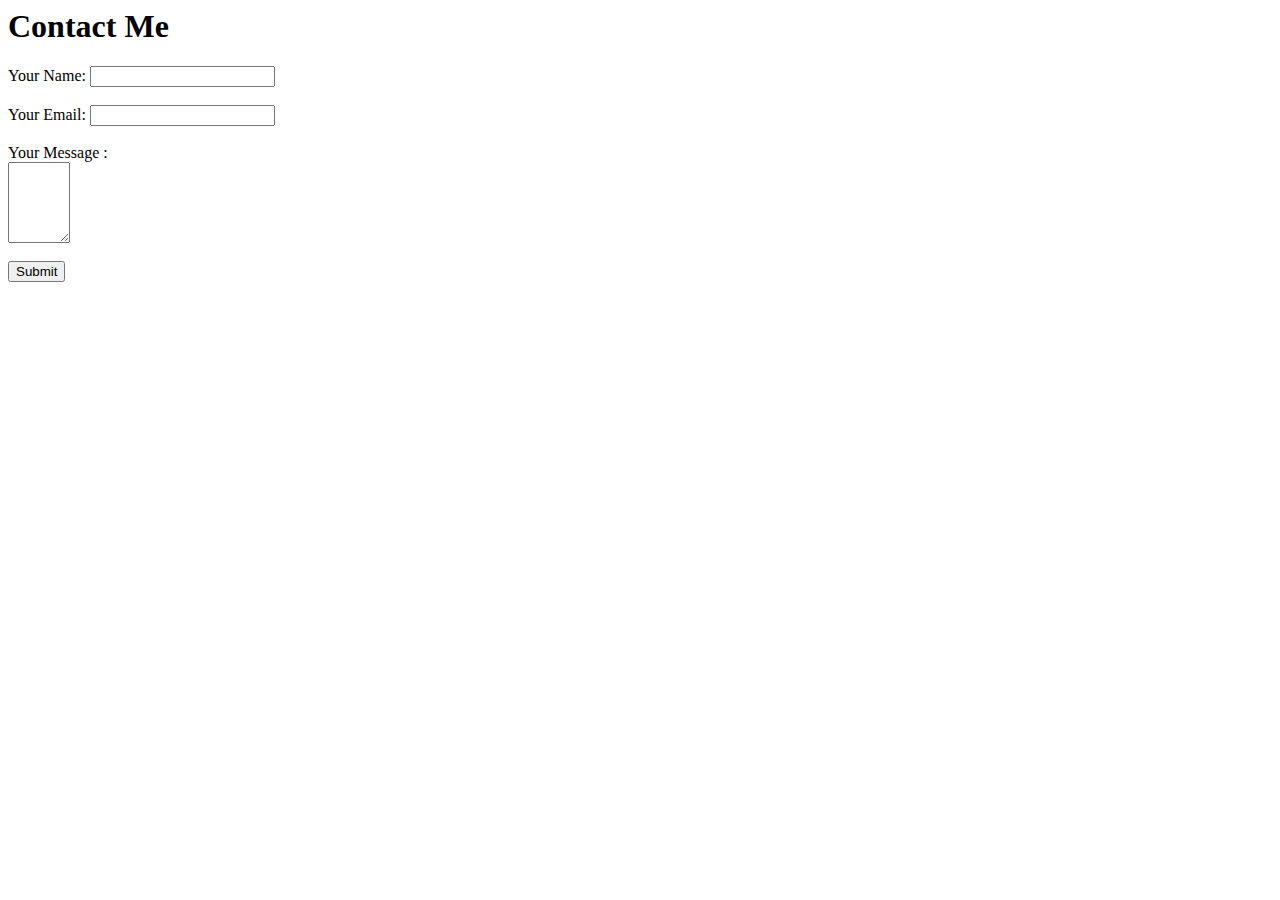
==== contactme.html @ 452bab80 "ssc" ====
<html >
  <head>
    <meta charset="utf-8">
    <title>Contact Me</title>
  </head>
  <body>
    <h1>Contact Me</h1>

<form class="" action="mailto:7579209537a@gmail.com" method="post"enctype="text/plain">

  <label> Your Name:</label>
  <input type="text" name="" value=""><br><br>

  <label>Your Email:  </label>
  <input type="email" name="" value=""><br><br>
  <label>Your Message :</label><br>
  <textarea name="name" rows="5" cols="5"></textarea><br><br>
  <input type="submit"><br>
</form><br>

  </body>
</html>
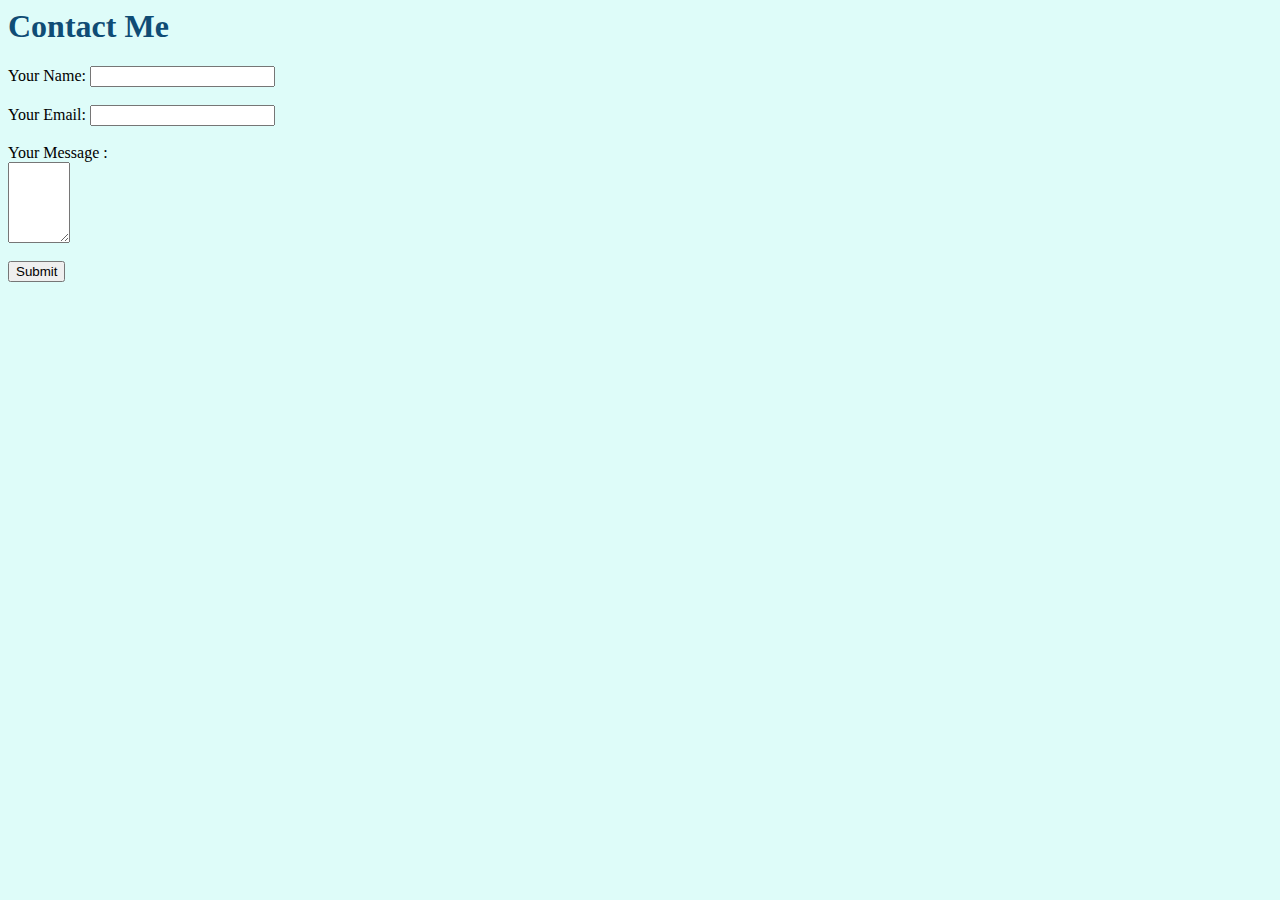
==== commit d3093e44: "w" ====
--- a/contactme.html
+++ b/contactme.html
@@ -3,6 +3,7 @@
   <head>
     <meta charset="utf-8">
     <title>Contact Me</title>
+    <link rel="stylesheet" href="CSS/styles.css">
   </head>
   <body>
     <h1>Contact Me</h1>
@@ -17,7 +18,7 @@
   <label>Your Message :</label><br>
   <textarea name="name" rows="5" cols="5"></textarea><br><br>
   <input type="submit"><br>
-</form><br>
+</form> <br>
 
   </body>
 </html>
--- a/CSS/styles.css
+++ b/CSS/styles.css
@@ -0,0 +1,27 @@
+
+
+
+body{
+background-color: #DEFCF9;
+
+}
+hr{
+
+border-style: none;
+border-top-style: dotted;
+border-width: 10px;
+width: 10%;
+border-color: grey;
+
+
+
+}
+h1{
+  color: #0F4C75;
+}
+h3{
+  color: #0F4C75;
+}
+img{
+background-color: #DEFCF9
+}
